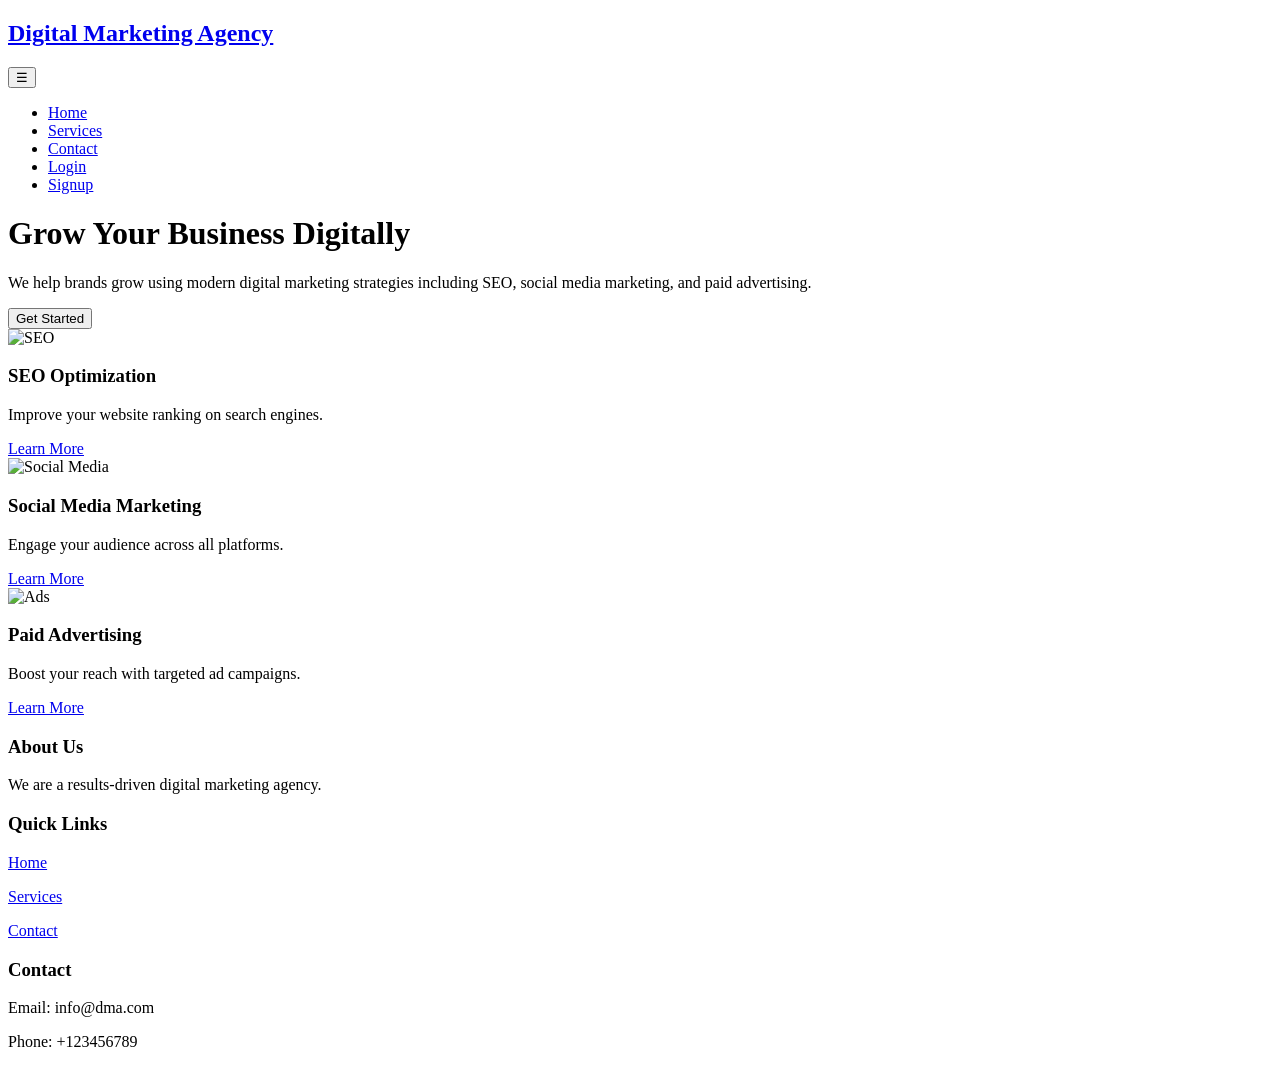
==== index.html @ 9f1aa774 "Add files via upload" ====
<!DOCTYPE html>
<html lang="en">

<head>
    <meta charset="UTF-8">
    <meta name="viewport" content="width=device-width, initial-scale=1.0">
    <title>Digital Marketing Agency</title>

    <!-- CSS -->
    <link rel="stylesheet" href="cssFile/globalStyles.css">
</head>

<body> 

    <!-- ================= NAVBAR ================= -->
    <nav>
        <a href="index.html">
            <h2>Digital Marketing Agency</h2>
        </a>

        <!-- ADD BUTTON HERE -->
        <button class="menu-toggle" onclick="toggleMenu()">☰</button>

        <ul>
            <li><a href="index.html">Home</a></li>
            <li><a href="pages/services.html">Services</a></li>
            <li><a href="pages/contact.html">Contact</a></li>
            <li><a href="pages/login.html">Login</a></li>
            <li><a href="pages/signup.html">Signup</a></li>
        </ul>
    </nav>

    <!-- ================= HERO SECTION ================= -->
    <div class="page">

        <h1>Grow Your Business Digitally</h1>
        <p>
            We help brands grow using modern digital marketing strategies including SEO,
            social media marketing, and paid advertising.
        </p>

        <button>Get Started</button>

    </div>

    <!-- ================= SERVICES (CARDS) ================= -->
    <div class="card-container">

        <div class="card">
            <img src="https://finetouchmarketing.com/wp-content/uploads/2023/03/SEO-marketing-company.jpg" alt="SEO">
            <h3>SEO Optimization</h3>
            <p>Improve your website ranking on search engines.</p>
            <a href="pages/services.html" class="link-button">Learn More</a>
        </div>

        <div class="card">
            <img src="https://www.dreamgrow.com/wp-content/uploads/2025/09/social-media-marketing-statistics-for-2025.jpg" alt="Social Media">
            <h3>Social Media Marketing</h3>
            <p>Engage your audience across all platforms.</p>
            <a href="pages/services.html" class="link-button">Learn More</a>
        </div>

        <div class="card">
            <img src="https://www.clickslice.co.uk/wp-content/uploads/2023/06/Types-of-Paid-Advertising.jpg" alt="Ads">
            <h3>Paid Advertising</h3>
            <p>Boost your reach with targeted ad campaigns.</p>
            <a href="pages/services.html" class="link-button">Learn More</a>
        </div>

    </div>

    <!-- ================= FOOTER ================= -->
    <footer>
        <div class="footer-container">

            <div>
                <h3>About Us</h3>
                <p>We are a results-driven digital marketing agency.</p>
            </div>

            <div>
                <h3>Quick Links</h3>
                <p><a href="index.html">Home</a></p>
                <p><a href="pages/services.html">Services</a></p>
                <p><a href="pages/contact.html">Contact</a></p>
            </div>

            <div>
                <h3>Contact</h3>
                <p>Email: info@dma.com</p>
                <p>Phone: +123456789</p>
            </div>

        </div>
    </footer>

    <!-- JS -->
    <script src="jsFile/jsFunctions.js"></script>

</body>

</html>
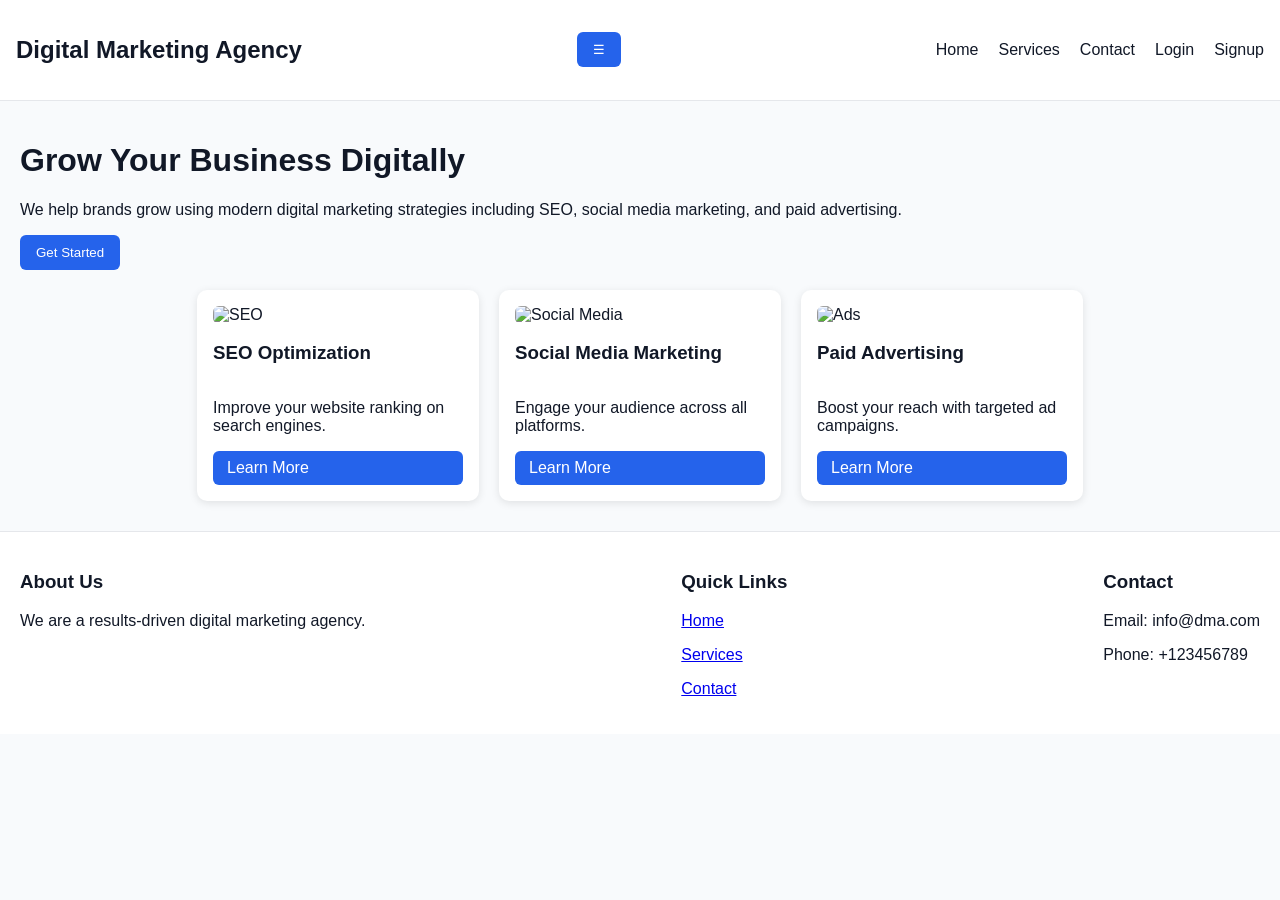
==== commit e1189a4e: "Update index.html" ====
--- a/index.html
+++ b/index.html
@@ -7,7 +7,235 @@
     <title>Digital Marketing Agency</title>
 
     <!-- CSS -->
-    <link rel="stylesheet" href="cssFile/globalStyles.css">
+    <style>
+        /* =========================================================
+   DESIGN SYSTEM
+========================================================= */
+:root {
+  --brand-primary-color: #2563eb;
+  --brand-secondary-color: #1e40af;
+  --brand-third-color: #38bdf8;
+  --brand-fourth-color: #0ea5e9;
+  --brand-accent-color: #f59e0b;
+
+  --bg-main: #f8fafc;
+  --bg-card: #ffffff;
+
+  --text-primary-color: #111827;
+  --text-secondary-color: #374151;
+  --text-muted-color: #6b7280;
+  --text-focus-color: #2563eb;
+  --text-highlighted-color: #f59e0b;
+
+  --border-primary-color: #e5e7eb;
+  --border-secondary-color: #d1d5db;
+  --border-muted-color: #9ca3af;
+  --border-focus-color: #2563eb;
+  --border-highlighted-color: #f59e0b;
+
+  --radius-sm: 6px;
+  --radius-md: 10px;
+
+  --transition: 0.3s ease;
+}
+
+/* =========================================================
+   GLOBAL BASE
+========================================================= */
+body {
+  margin: 0;
+  font-family: Arial, sans-serif;
+  background: var(--bg-main);
+  color: var(--text-primary-color);
+}
+
+/* =========================================================
+   BUTTON SYSTEM
+========================================================= */
+button {
+  padding: 10px 16px;
+  border: none;
+  border-radius: var(--radius-sm);
+  background: var(--brand-primary-color);
+  color: white;
+  cursor: pointer;
+  transition: var(--transition);
+}
+
+button:hover {
+  background: var(--brand-secondary-color);
+}
+
+/* =========================================================
+   LINK BUTTON
+========================================================= */
+.link-button {
+  text-decoration: none;
+  padding: 8px 14px;
+  background: var(--brand-primary-color);
+  color: white;
+  border-radius: var(--radius-sm);
+}
+
+.link-button:hover {
+  background: var(--brand-secondary-color);
+}
+
+/* =========================================================
+   NAVBAR
+========================================================= */
+nav {
+  display: flex;
+  justify-content: space-between;
+  align-items: center;
+  padding: 16px;
+  background: var(--bg-card);
+  border-bottom: 1px solid var(--border-primary-color);
+}
+
+nav ul {
+  display: flex;
+  gap: 20px;
+  list-style: none;
+}
+
+nav a {
+  text-decoration: none;
+  color: var(--text-primary-color);
+}
+
+nav a:hover {
+  color: var(--brand-primary-color);
+}
+
+/* =========================================================
+   PAGE
+========================================================= */
+.page {
+  padding: 20px;
+}
+
+/* =========================================================
+   CARD SYSTEM
+========================================================= */
+.card-container {
+  display: flex;
+  flex-wrap: wrap;
+  justify-content: center;
+  gap: 20px;
+}
+
+.card {
+  display: flex;
+  flex-direction: column;
+  width: 250px;
+  background: var(--bg-card);
+  padding: 16px;
+  border-radius: var(--radius-md);
+  box-shadow: 0 2px 8px rgba(0,0,0,0.1);
+  transition: var(--transition);
+}
+
+.card:hover {
+  transform: translateY(-5px);
+}
+
+.card img {
+  width: 100%;
+  border-radius: var(--radius-sm);
+}
+
+/* =========================================================
+   FORM SYSTEM
+========================================================= */
+.form-container {
+  max-width: 400px;
+  margin: auto;
+}
+
+label {
+  display: block;
+  margin-bottom: 4px;
+}
+
+input, textarea, select {
+  width: 100%;
+  padding: 8px;
+  border: 1px solid var(--border-primary-color);
+  border-radius: var(--radius-sm);
+}
+
+input:focus, textarea:focus {
+  outline: none;
+  border-color: var(--border-focus-color);
+}
+
+/* =========================================================
+   TABLE SYSTEM
+========================================================= */
+.table-container {
+  width: 100%;
+  overflow-x: auto;
+}
+
+table {
+  width: 100%;
+  border-collapse: collapse;
+}
+
+table th {
+  background: var(--brand-primary-color);
+  color: white;
+  padding: 10px;
+}
+
+table td {
+  padding: 10px;
+  border: 1px solid var(--border-primary-color);
+}
+
+table tbody tr:nth-child(odd) {
+  background: #f1f5f9;
+}
+
+table tbody tr:nth-child(even) {
+  background: #e2e8f0;
+}
+
+table tbody tr:hover {
+  background: #cbd5f5;
+}
+
+/* =========================================================
+   FOOTER
+========================================================= */
+footer {
+  background: var(--bg-card);
+  padding: 20px;
+  margin-top: 30px;
+  border-top: 1px solid var(--border-primary-color);
+}
+
+.footer-container {
+  display: flex;
+  justify-content: space-between;
+  flex-wrap: wrap;
+}
+
+/* =========================================================
+   RESPONSIVE
+========================================================= */
+@media (max-width: 768px) {
+  nav ul {
+    flex-direction: column;
+  }
+
+  .card-container {
+    flex-direction: column;
+    align-items: center;
+  }
+}
+    </style>
 </head>
 
 <body> 
@@ -99,4 +327,4 @@
 
 </body>
 
-</html>+</html>
